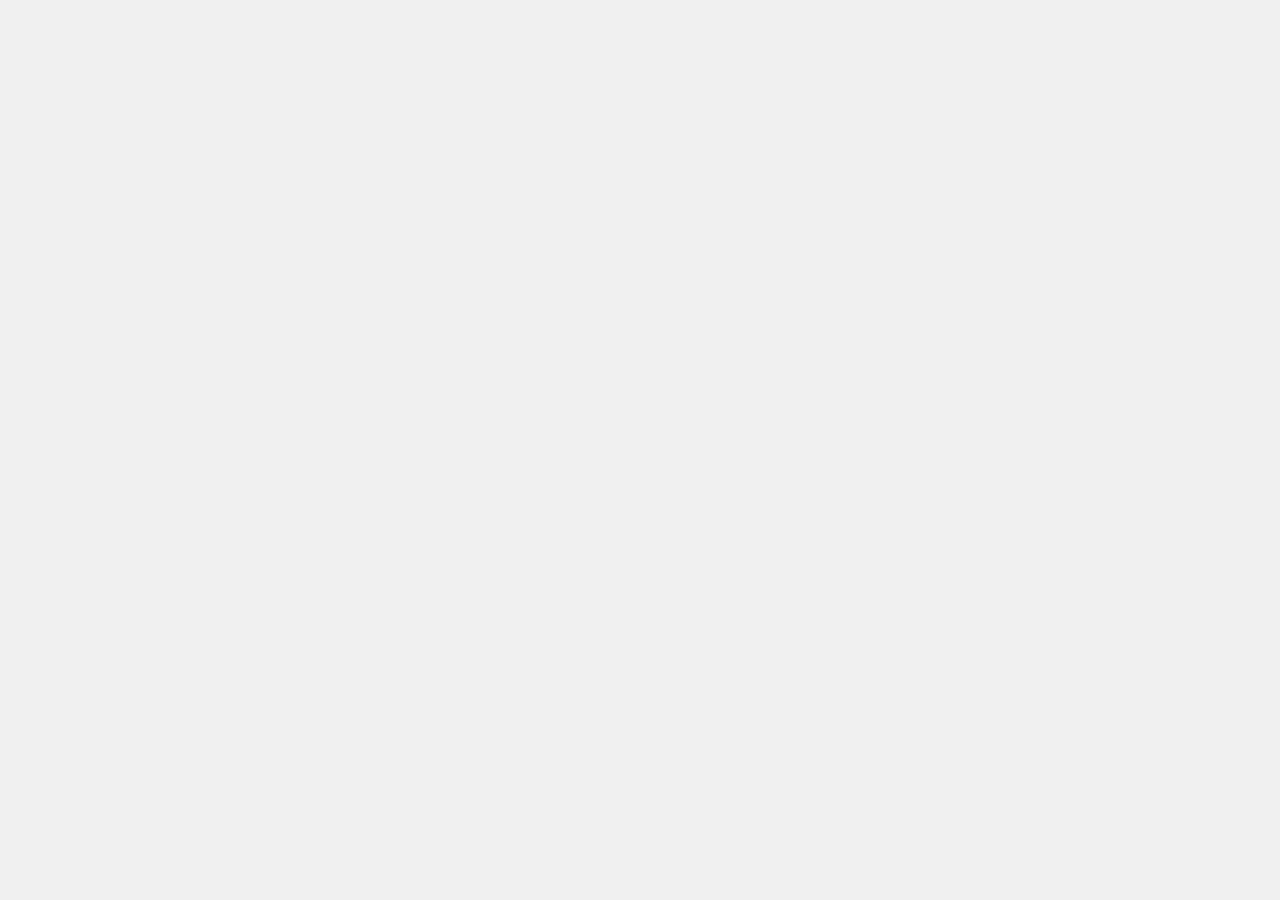
==== Animated Login Form/index.html @ 00af1986 "Update codebase" ====
<!-- Note :- if the code is not run just open index.html into your broswer 
 and scroll on white screen using mouse and wait for 3 seconds.  you can 
 give the specific size to div for solve this problem or correct if on visme.co-->

<!-- This form was created using Visme.co. You can design more forms 
 like this for free and embed them directly into your website! -->

<!-- Just goto visme.co 
do signup
click on from/serveys 
then choose template 
then customize it like character movement  and all
then click on publish you will get a embadding code which you can used
for embadding the login form into your website for free -->

<!DOCTYPE html>
<html lang="en">
<head>
    <meta charset="UTF-8">
    <meta name="viewport" content="width=device-width, initial-scale=1.0">
    <title>Animated Login Form</title>

    <style>
    body {
      margin: 0;
      height: 100vh;
      display: flex;
      justify-content: center;
      align-items: center;
      background: #f0f0f0;
    }

    div{
        height: 200px;
    }
  </style>

</head>
<body>

 <!-- you will get embadding code like this -->
<div class="visme_d" 
    data-title="Webinar Registration Form" 
    data-url="g7ddqxx0-untitled-project?
    fullPage=true" 
    data-domain="forms" 
    data-full-page="true" 
    data-min-height="100vh" 
    data-form-id="133190">
</div>

<script src="https://static-bundles.visme.co/forms/vismeforms-embed.js"></script>

</body>
</html>
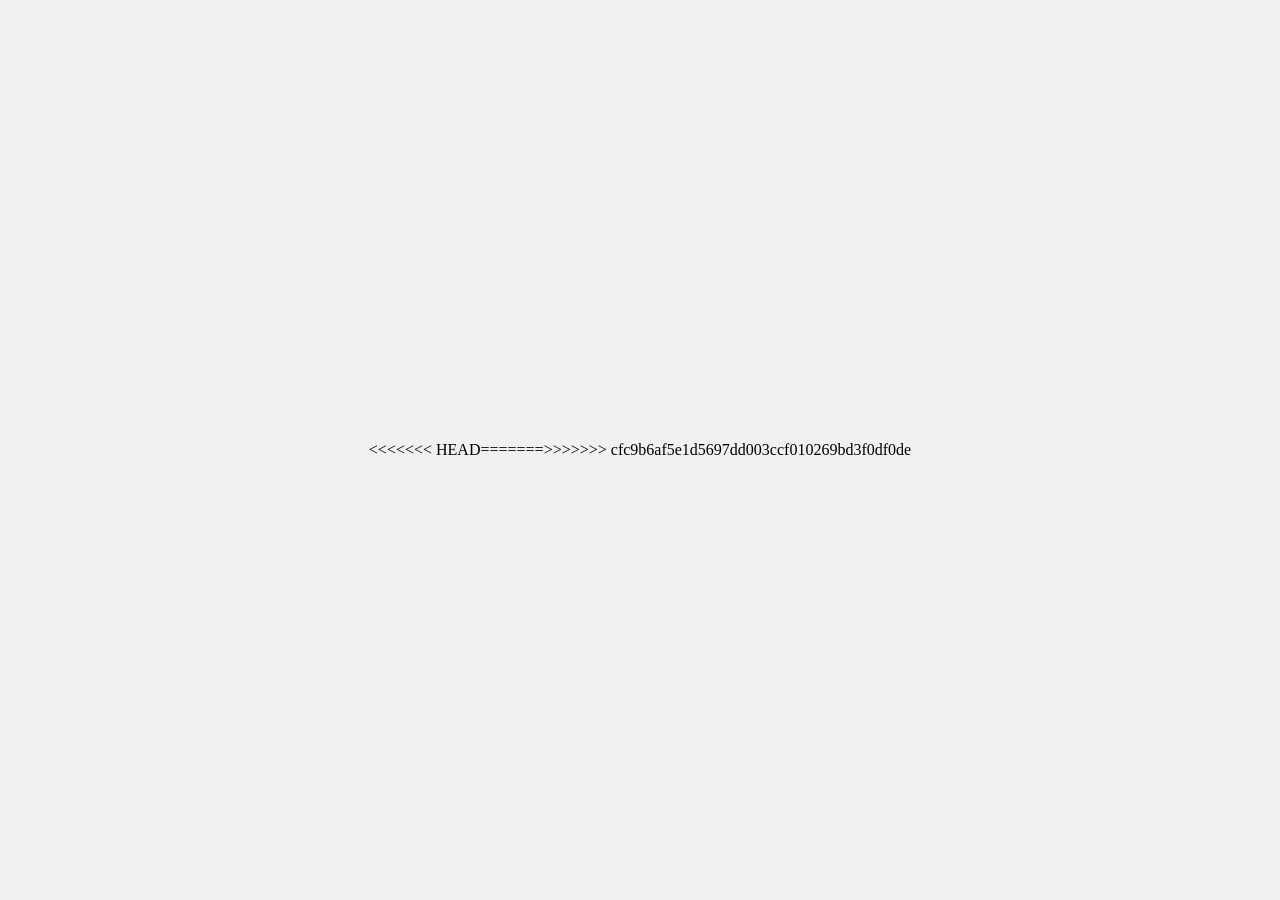
==== commit eeae2565: "Update requirements.txt for Railway deployment" ====
--- a/Animated Login Form/index.html
+++ b/Animated Login Form/index.html
@@ -1,3 +1,4 @@
+<<<<<<< HEAD
 
 <!-- Note :- if the code is not run just open index.html into your broswer 
  and scroll on white screen using mouse and wait for 3 seconds.  you can 
@@ -55,3 +56,62 @@
 </body>
 </html>
 
+=======
+
+<!-- Note :- if the code is not run just open index.html into your broswer 
+ and scroll on white screen using mouse and wait for 3 seconds.  you can 
+ give the specific size to div for solve this problem or correct if on visme.co-->
+
+<!-- This form was created using Visme.co. You can design more forms 
+ like this for free and embed them directly into your website! -->
+
+<!-- Just goto visme.co 
+do signup
+click on from/serveys 
+then choose template 
+then customize it like character movement  and all
+then click on publish you will get a embadding code which you can used
+for embadding the login form into your website for free -->
+
+<!DOCTYPE html>
+<html lang="en">
+<head>
+    <meta charset="UTF-8">
+    <meta name="viewport" content="width=device-width, initial-scale=1.0">
+    <title>Animated Login Form</title>
+
+    <style>
+    body {
+      margin: 0;
+      height: 100vh;
+      display: flex;
+      justify-content: center;
+      align-items: center;
+      background: #f0f0f0;
+    }
+
+    div{
+        height: 200px;
+    }
+  </style>
+
+</head>
+<body>
+
+ <!-- you will get embadding code like this -->
+<div class="visme_d" 
+    data-title="Webinar Registration Form" 
+    data-url="g7ddqxx0-untitled-project?
+    fullPage=true" 
+    data-domain="forms" 
+    data-full-page="true" 
+    data-min-height="100vh" 
+    data-form-id="133190">
+</div>
+
+<script src="https://static-bundles.visme.co/forms/vismeforms-embed.js"></script>
+
+</body>
+</html>
+
+>>>>>>> cfc9b6af5e1d5697dd003ccf010269bd3f0df0de
